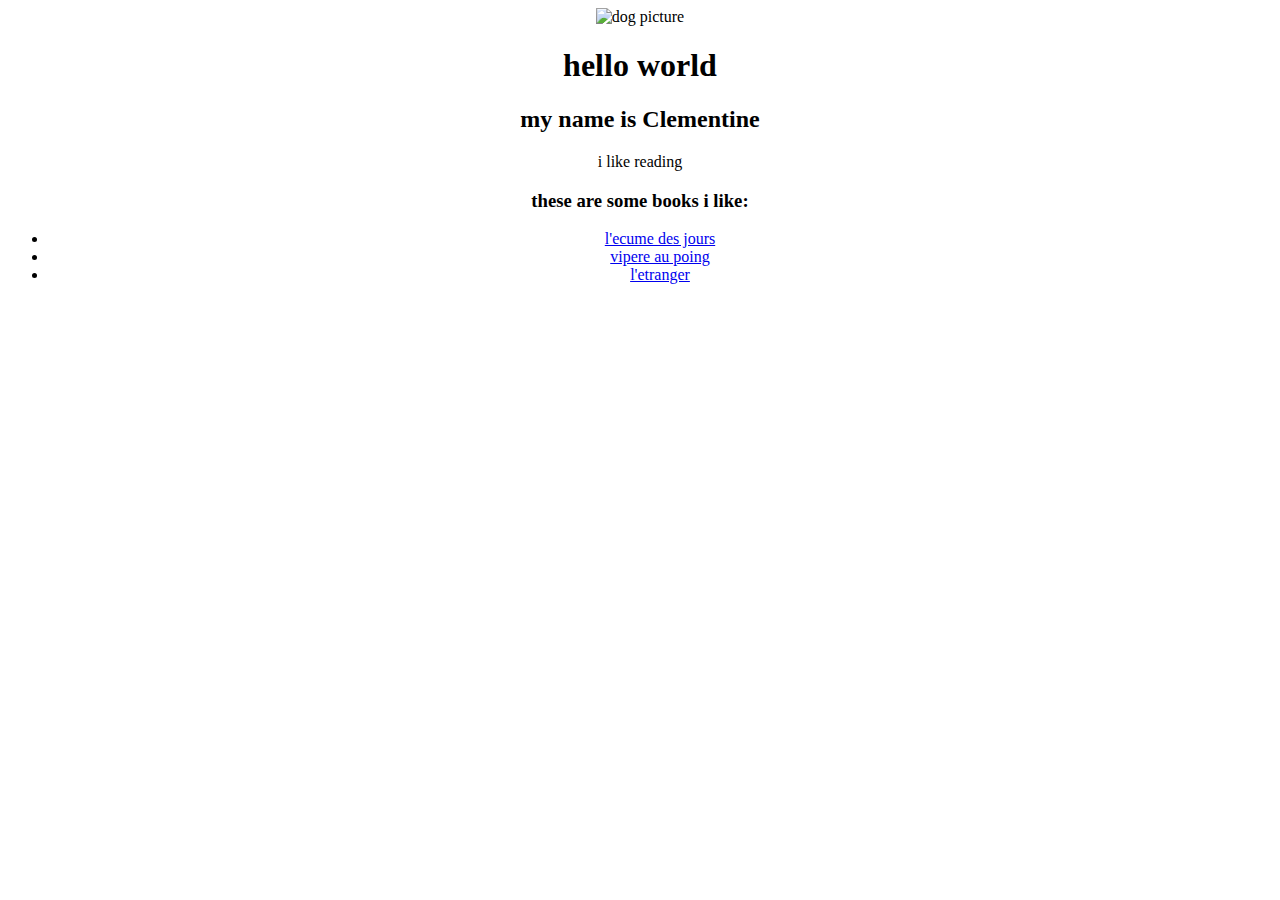
==== index.html @ cc0ca37a "first draft of my website" ====
<!DOCTYPE html>
<html>
<head>
    <meta charset="UTF-8">
    <meta http-equiv="X-UA-Compatible" content="IE=edge,chrome=1">
    <meta name="viewport" content="width=device-width,initial-scale=1">
    <title>My first Website</title>
    <meta name="author" content="name">
    <meta name="description" content="description here">
    <meta name="keywords" content="keywords,here">
    <link href="./css/styles.css" rel="stylesheet" type="text/css" />
</head>
<body>
    <img src="./images/dogpic.jpg" alt="dog picture" />
    <h1>hello world</h1>
    <h2>my name is Clementine</h2>
    <p>i like reading</p>
    <h3>these are some books i like:</h3>
    <ul>
        <li><a href="https://fr.wikipedia.org/wiki/L%27%C3%89cume_des_jours" target="_blank">l'ecume des jours</a></li>
        <li><a href="https://fr.wikipedia.org/wiki/Vip%C3%A8re_au_poing" target="_blank">vipere au poing</a></li>
        <li><a href="https://en.wikipedia.org/wiki/The_Stranger_(Camus_novel)" target="_blank">l'etranger</a></li>
    </ul>
</body>
</html>
---- css/styles.css ----
body{
    text-align:center;
}

img{
    height:100px;
}
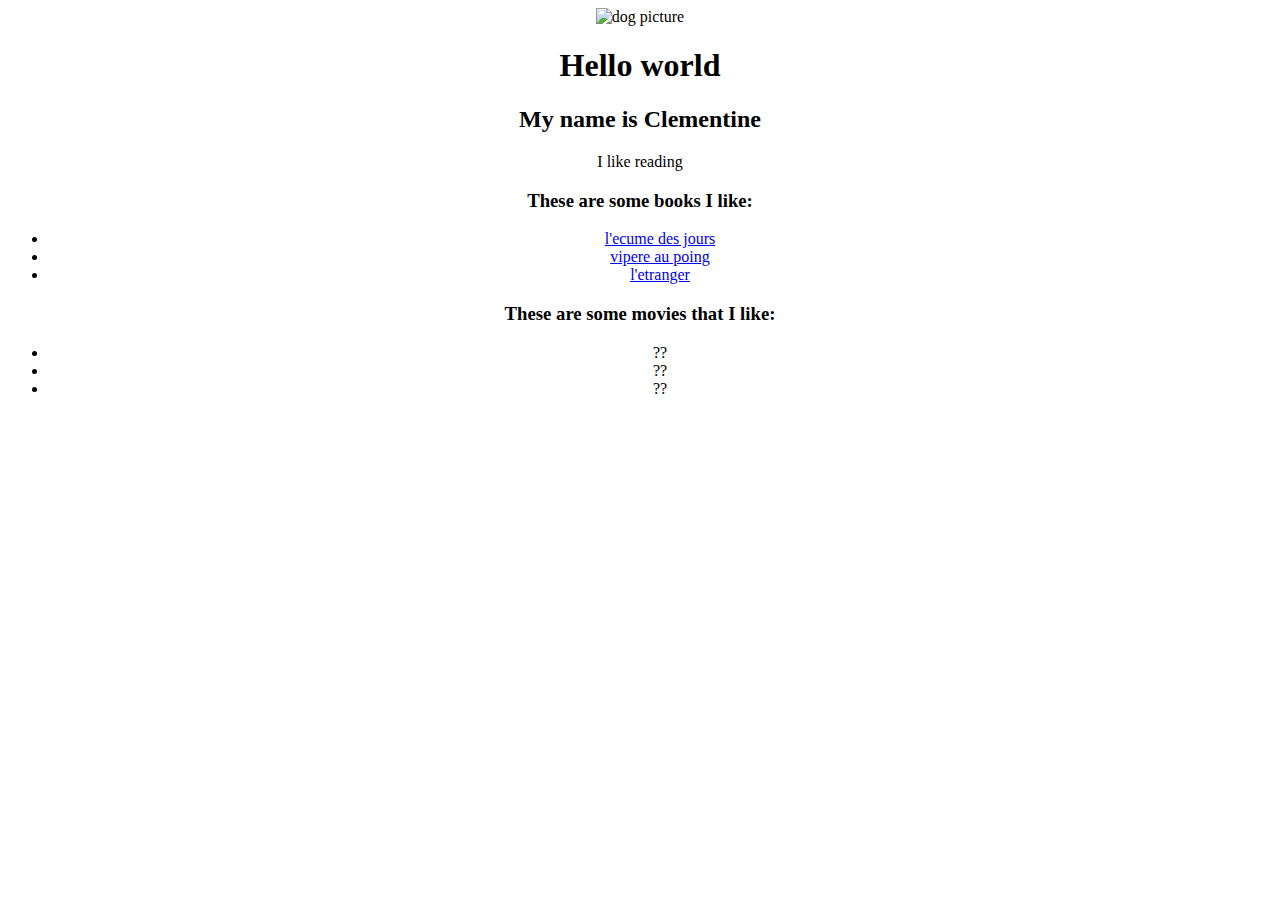
==== commit 1f7e6253: "set up spaces for different sections of site" ====
--- a/index.html
+++ b/index.html
@@ -1,4 +1,4 @@
-<!DOCTYPE html>
+﻿<!DOCTYPE html>
 <html>
 <head>
     <meta charset="UTF-8">
@@ -10,16 +10,31 @@
     <meta name="keywords" content="keywords,here">
     <link href="./css/styles.css" rel="stylesheet" type="text/css" />
 </head>
-<body>
-    <img src="./images/dogpic.jpg" alt="dog picture" />
-    <h1>hello world</h1>
-    <h2>my name is Clementine</h2>
-    <p>i like reading</p>
-    <h3>these are some books i like:</h3>
-    <ul>
-        <li><a href="https://fr.wikipedia.org/wiki/L%27%C3%89cume_des_jours" target="_blank">l'ecume des jours</a></li>
-        <li><a href="https://fr.wikipedia.org/wiki/Vip%C3%A8re_au_poing" target="_blank">vipere au poing</a></li>
-        <li><a href="https://en.wikipedia.org/wiki/The_Stranger_(Camus_novel)" target="_blank">l'etranger</a></li>
-    </ul>
+<body>
+    <header>
+        <!--Build a header with nav bar-->
+    </header>
+    <main>
+        <!--Wrap the main content of your site in main tags-->
+    </main>
+    <img src="./images/dogpic.jpg" alt="dog picture" />
+    <h1>Hello world</h1>
+    <h2>My name is Clementine</h2>
+    <p>I like reading</p>
+    <h3>These are some books I like:</h3>
+    <ul>
+        <li><a href="https://fr.wikipedia.org/wiki/L%27%C3%89cume_des_jours" target="_blank">l'ecume des jours</a></li>
+        <li><a href="https://fr.wikipedia.org/wiki/Vip%C3%A8re_au_poing" target="_blank">vipere au poing</a></li>
+        <li><a href="https://en.wikipedia.org/wiki/The_Stranger_(Camus_novel)" target="_blank">l'etranger</a></li>
+    </ul>
+    <h3>These are some movies that I like:</h3>
+    <ul>
+        <li>??</li>
+        <li>??</li>
+        <li>??</li>
+    </ul>
+    <footer>
+        <!--Build a footer-->
+    </footer>
 </body>
 </html>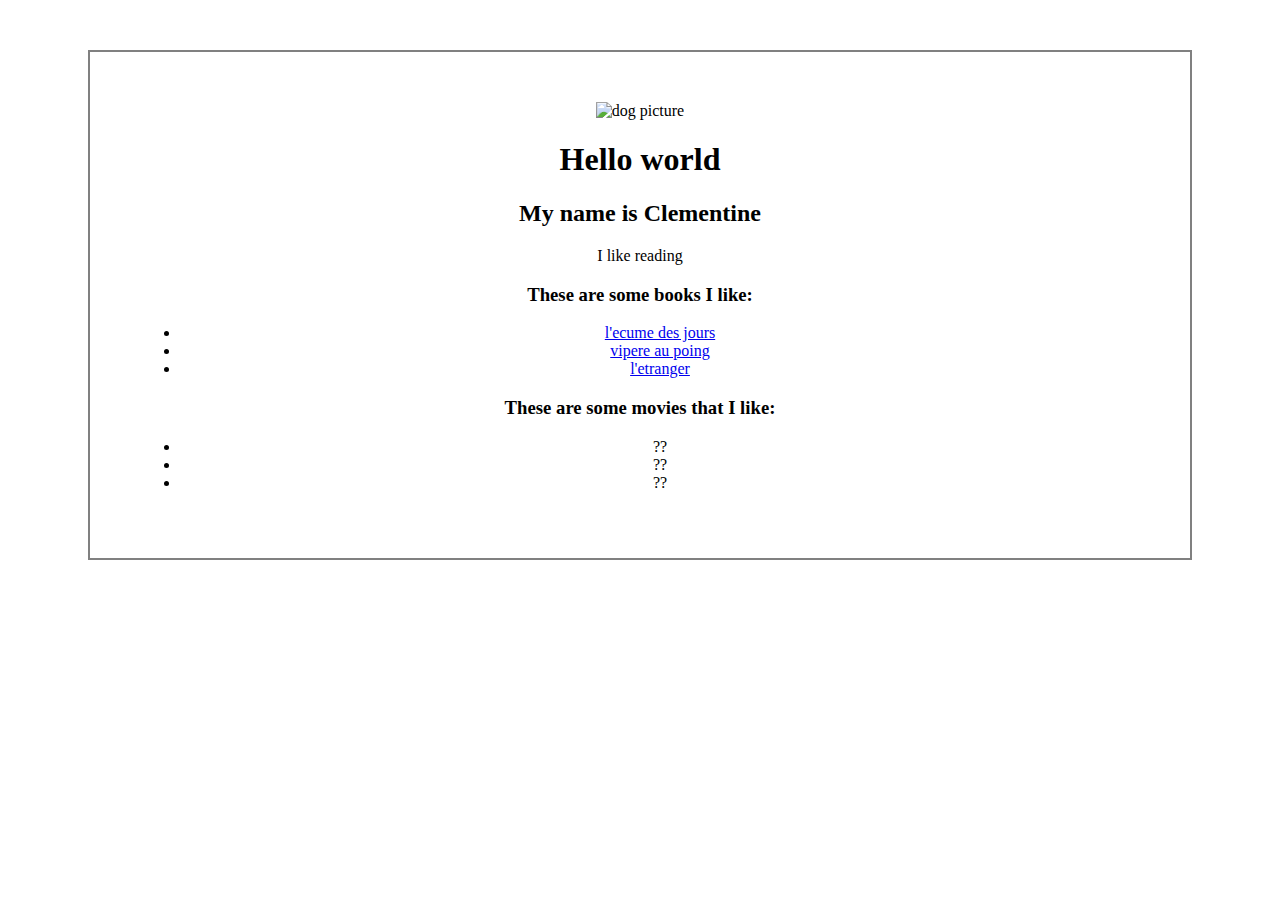
==== commit 9ec4a870: "added box around website" ====
--- a/index.html
+++ b/index.html
@@ -11,30 +11,26 @@
     <link href="./css/styles.css" rel="stylesheet" type="text/css" />
 </head>
 <body>
-    <header>
-        <!--Build a header with nav bar-->
-    </header>
+
     <main>
-        <!--Wrap the main content of your site in main tags-->
+        <img src="./images/dogpic.jpg" alt="dog picture" />
+        <h1>Hello world</h1>
+        <h2>My name is Clementine</h2>
+        <p>I like reading</p>
+        <h3>These are some books I like:</h3>
+        <ul>
+            <li><a href="https://fr.wikipedia.org/wiki/L%27%C3%89cume_des_jours" target="_blank">l'ecume des jours</a></li>
+            <li><a href="https://fr.wikipedia.org/wiki/Vip%C3%A8re_au_poing" target="_blank">vipere au poing</a></li>
+            <li><a href="https://en.wikipedia.org/wiki/The_Stranger_(Camus_novel)" target="_blank">l'etranger</a></li>
+        </ul>
+        <h3>These are some movies that I like:</h3>
+        <ul>
+            <li>??</li>
+            <li>??</li>
+            <li>??</li>
+        </ul>
     </main>
-    <img src="./images/dogpic.jpg" alt="dog picture" />
-    <h1>Hello world</h1>
-    <h2>My name is Clementine</h2>
-    <p>I like reading</p>
-    <h3>These are some books I like:</h3>
-    <ul>
-        <li><a href="https://fr.wikipedia.org/wiki/L%27%C3%89cume_des_jours" target="_blank">l'ecume des jours</a></li>
-        <li><a href="https://fr.wikipedia.org/wiki/Vip%C3%A8re_au_poing" target="_blank">vipere au poing</a></li>
-        <li><a href="https://en.wikipedia.org/wiki/The_Stranger_(Camus_novel)" target="_blank">l'etranger</a></li>
-    </ul>
-    <h3>These are some movies that I like:</h3>
-    <ul>
-        <li>??</li>
-        <li>??</li>
-        <li>??</li>
-    </ul>
-    <footer>
-        <!--Build a footer-->
-    </footer>
+
+
 </body>
 </html>--- a/css/styles.css
+++ b/css/styles.css
@@ -1,8 +1,12 @@
-body{
-    text-align:center;
+body {
+    text-align: center;
 }
-
 img{
     height:100px;
 }
-   
+main {
+    width:1000px;
+    padding:50px;
+    border:2px solid grey;
+    margin:50px auto 50px;
+}
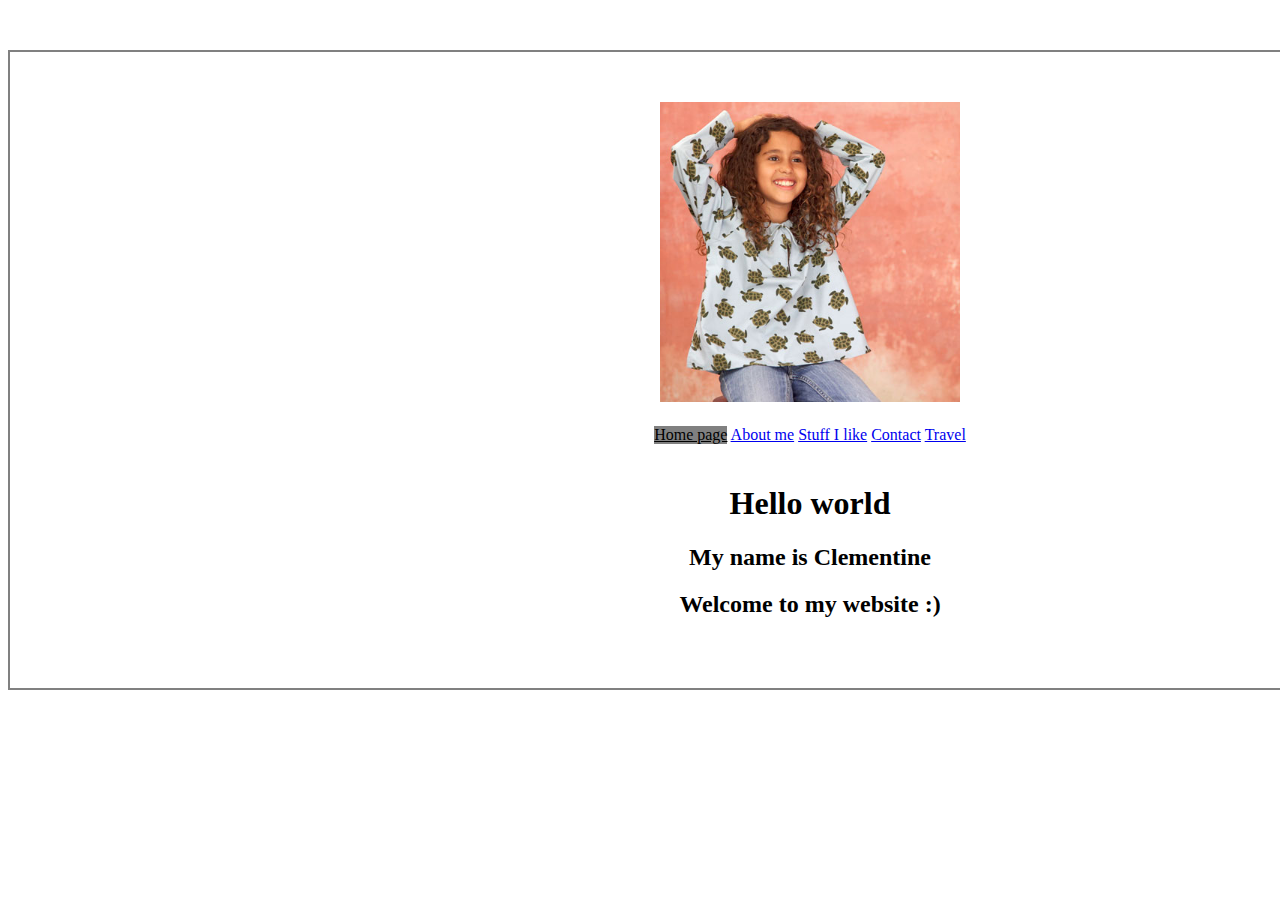
==== commit cf44c365: "create subpages" ====
--- a/index.html
+++ b/index.html
@@ -11,26 +11,18 @@
     <link href="./css/styles.css" rel="stylesheet" type="text/css" />
 </head>
 <body>
-
     <main>
-        <img src="./images/dogpic.jpg" alt="dog picture" />
+        <img src="./images/Forhomepage.jpg" alt="When I was a young kid:)" />
+        <div class="navigation">
+            <a class="active" href="#">Home page</a>
+            <a href="subpages/aboutme.html">About me</a>
+            <a href="subpages/stuffilike.html">Stuff I like</a>
+            <a href="subpages/contact.html">Contact</a>
+            <a href="subpages/travel.html">Travel</a>
+        </div>
         <h1>Hello world</h1>
         <h2>My name is Clementine</h2>
-        <p>I like reading</p>
-        <h3>These are some books I like:</h3>
-        <ul>
-            <li><a href="https://fr.wikipedia.org/wiki/L%27%C3%89cume_des_jours" target="_blank">l'ecume des jours</a></li>
-            <li><a href="https://fr.wikipedia.org/wiki/Vip%C3%A8re_au_poing" target="_blank">vipere au poing</a></li>
-            <li><a href="https://en.wikipedia.org/wiki/The_Stranger_(Camus_novel)" target="_blank">l'etranger</a></li>
-        </ul>
-        <h3>These are some movies that I like:</h3>
-        <ul>
-            <li>??</li>
-            <li>??</li>
-            <li>??</li>
-        </ul>
+        <h2>Welcome to my website :)</h2>
     </main>
-
-
 </body>
 </html>--- a/css/styles.css
+++ b/css/styles.css
@@ -2,11 +2,20 @@
     text-align: center;
 }
 img{
-    height:100px;
+    height:300px;
+
 }
 main {
-    width:1000px;
+    width:1500px;
     padding:50px;
     border:2px solid grey;
     margin:50px auto 50px;
 }
+.active{
+    background: grey;
+    color: black;
+    display: inline-block;
+}
+.navigation{
+    padding:20px;
+}
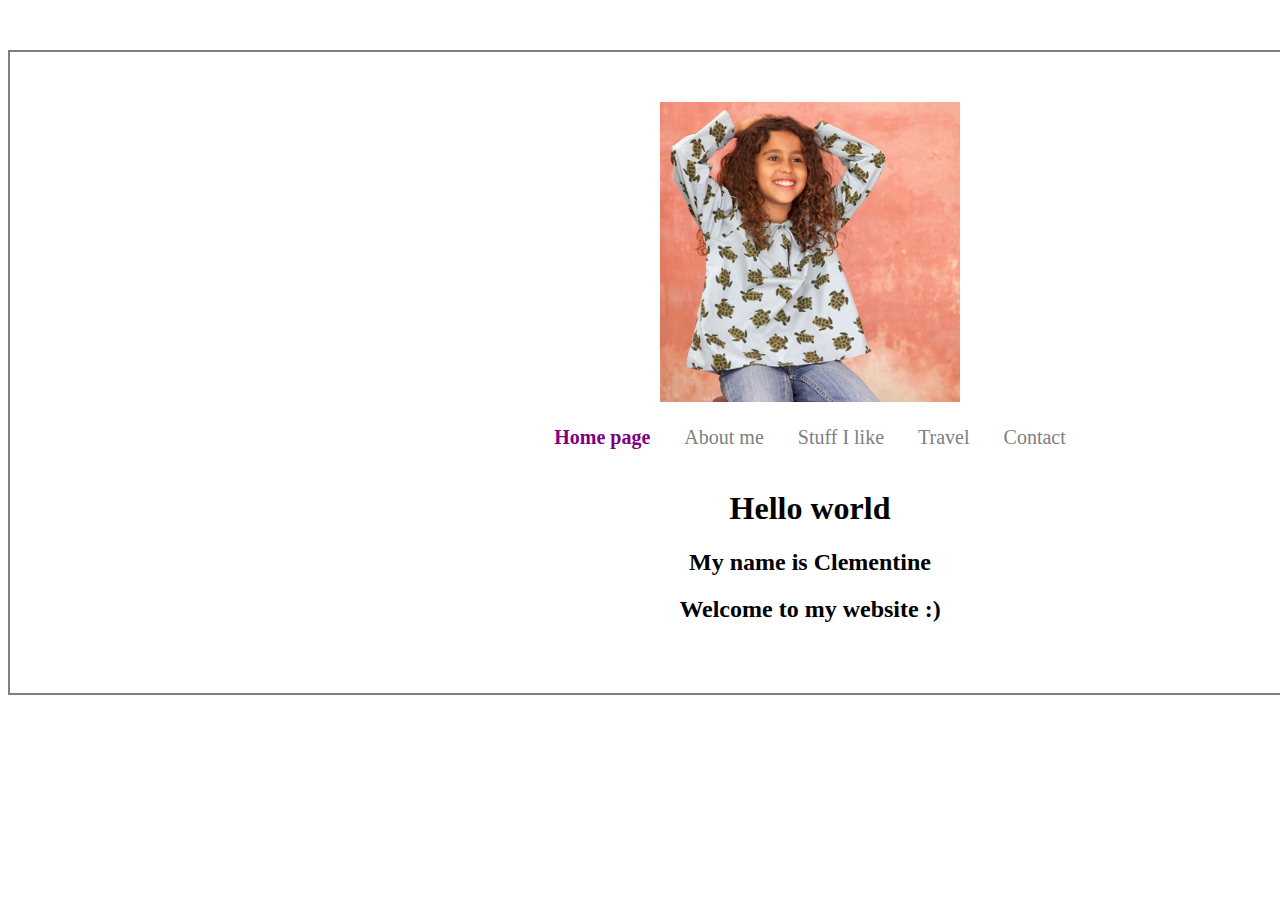
==== commit a3df69da: "subpages (and more)" ====
--- a/index.html
+++ b/index.html
@@ -12,13 +12,13 @@
 </head>
 <body>
     <main>
-        <img src="./images/Forhomepage.jpg" alt="When I was a young kid:)" />
+        <img src="./images/Forhomepage.jpg" alt="When I was young:)" />
         <div class="navigation">
             <a class="active" href="#">Home page</a>
             <a href="subpages/aboutme.html">About me</a>
             <a href="subpages/stuffilike.html">Stuff I like</a>
+            <a href="subpages/travel.html">Travel</a>
             <a href="subpages/contact.html">Contact</a>
-            <a href="subpages/travel.html">Travel</a>
         </div>
         <h1>Hello world</h1>
         <h2>My name is Clementine</h2>
--- a/css/styles.css
+++ b/css/styles.css
@@ -11,11 +11,23 @@
     border:2px solid grey;
     margin:50px auto 50px;
 }
-.active{
-    background: grey;
-    color: black;
+a{
+    text-decoration:none;
+    font-size:20px;
+    color:grey;
+    margin:0 15px;
+}
+a:hover{
+    color:purple;
+}
+a:focus{
+    color:grey;
+}
+.active {
+    color: purple;
+    font-weight:600;
     display: inline-block;
 }
 .navigation{
     padding:20px;
-}
+}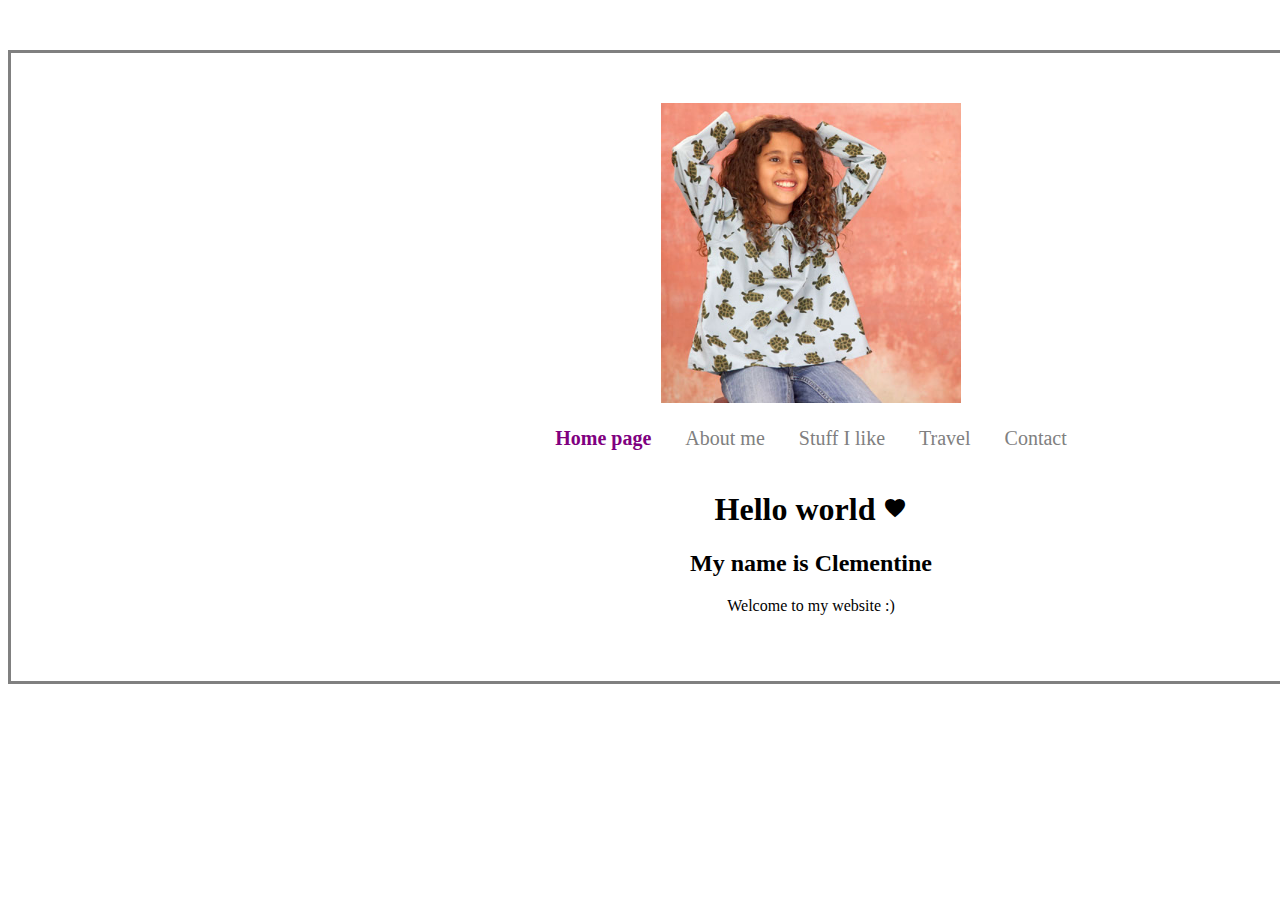
==== commit 2a147afc: "add new stuff" ====
--- a/index.html
+++ b/index.html
@@ -1,16 +1,17 @@
-﻿<!DOCTYPE html>
-<html>
-<head>
-    <meta charset="UTF-8">
-    <meta http-equiv="X-UA-Compatible" content="IE=edge,chrome=1">
-    <meta name="viewport" content="width=device-width,initial-scale=1">
-    <title>My first Website</title>
-    <meta name="author" content="name">
-    <meta name="description" content="description here">
-    <meta name="keywords" content="keywords,here">
-    <link href="./css/styles.css" rel="stylesheet" type="text/css" />
-</head>
+﻿<!DOCTYPE html>
+<html>
+<head>
+    <meta charset="UTF-8">
+    <meta http-equiv="X-UA-Compatible" content="IE=edge,chrome=1">
+    <meta name="viewport" content="width=device-width,initial-scale=1">
+    <title>My first Website</title>
+    <meta name="author" content="name">
+    <meta name="description" content="description here">
+    <meta name="keywords" content="keywords,here">
+    <link href="./css/styles.css" rel="stylesheet" type="text/css" />
+</head>
 <body>
+    <link rel="stylesheet" href="https://fonts.googleapis.com/icon?family=Material+Icons">
     <main>
         <img src="./images/Forhomepage.jpg" alt="When I was young:)" />
         <div class="navigation">
@@ -20,9 +21,9 @@
             <a href="subpages/travel.html">Travel</a>
             <a href="subpages/contact.html">Contact</a>
         </div>
-        <h1>Hello world</h1>
+        <h1>Hello world <i class="material-icons">favorite</i></h1> 
         <h2>My name is Clementine</h2>
-        <h2>Welcome to my website :)</h2>
+        <p>Welcome to my website :)</p>
     </main>
-</body>
+</body>
 </html>--- a/css/styles.css
+++ b/css/styles.css
@@ -3,12 +3,11 @@
 }
 img{
     height:300px;
-
 }
 main {
     width:1500px;
     padding:50px;
-    border:2px solid grey;
+    border:3px solid grey;
     margin:50px auto 50px;
 }
 a{
@@ -30,4 +29,27 @@
 }
 .navigation{
     padding:20px;
-}+}
+.two-columns{
+    display:inline-block;
+    border: 2px solid grey;
+    width: 49%;
+    height: 200px;
+    color: black;
+    border-style: dotted;
+}
+.three-columns {
+    display: inline-block;
+    border: 2px solid grey;
+    width: 32%;
+    height: 200px;
+    color: black;
+    border-style: dotted;
+}
+p {
+    font-family: "Century Gothic", Times, serif;
+}
+.fit-image {
+    padding-bottom: calc(250/360*100%);
+    position: relative;
+}
